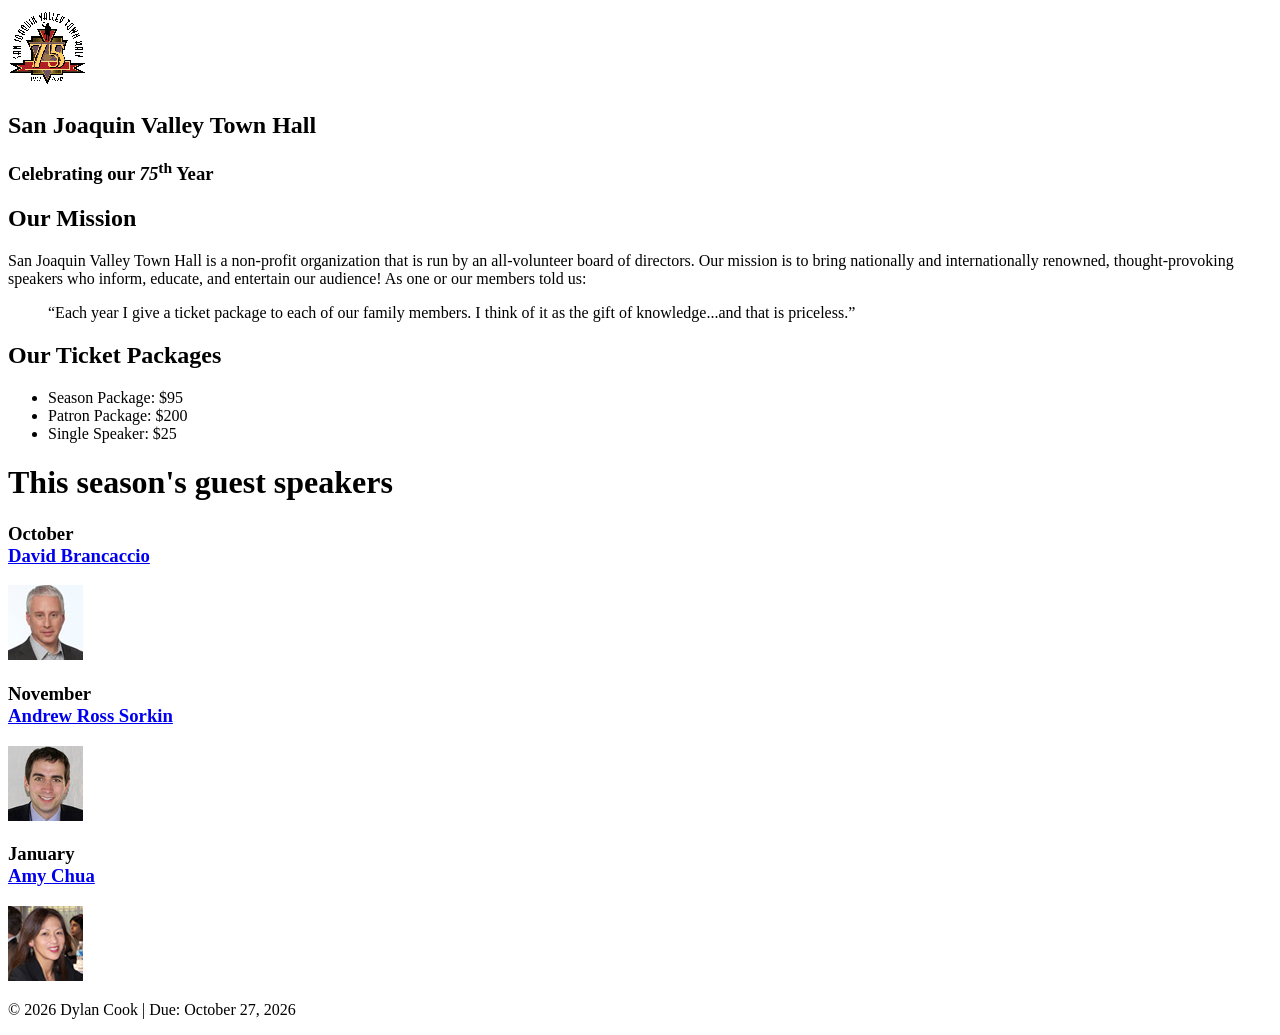
==== index.html @ f00ebff6 "Add files via upload" ====
<!DOCTYPE html>
<html lang="en">

<head>
	<meta charset="utf-8">
	<title>San Joaquin Valley Town Hall</title>
	<link rel="icon" href="images/favicon.ico">
	<link rel="stylesheet" href="styles/main.css">
</head>

<body>
	<header>
		<img src="images/town_hall_logo.gif" alt="Town Hall logo" height="80">
		<h2>San Joaquin Valley Town Hall</h2>
		<h3>Celebrating our <em class="large">75</em><sup>th</sup> Year</h3>
	</header>
	<main>
		<h2>Our Mission</h2>
		<p>San Joaquin Valley Town Hall is a non-profit organization that is run by an 
			all-volunteer board of directors. Our mission is to bring nationally and 
			internationally renowned, thought-provoking speakers who inform, educate, 
			and entertain our audience! As one or our members told us:</p>
		<blockquote>&ldquo;Each year I give a ticket package to each of our family members. 
			I think of it as the gift of knowledge...and that is priceless.&rdquo;</blockquote>

		<h2>Our Ticket Packages</h2>
		<ul>
			<li>Season Package: $95</li>
			<li>Patron Package: $200</li>
			<li>Single Speaker: $25</li>
		</ul>

		<h1>This season's guest speakers</h1>
		<h3>October<br><a href="speakers/brancaccio.html">David Brancaccio</a></h3>
		<img src="images/brancaccio75.jpg" alt="David Brancaccio photo">
		<h3>November<br><a href="speakers/sorkin.html">Andrew Ross Sorkin</a></h3>
		<img src="images/sorkin75.jpg" alt="Andrew Ross Sorkin photo">
		<h3>January<br><a href="speakers/chua.html">Amy Chua</a></h3>
		<img src="images/chua75.jpg" alt="Amy Chua photo">
	</main>
	<footer>
		<p>&copy; 2026 Dylan Cook | Due: October 27, 2026</p>
	</footer>
</body>
</html>
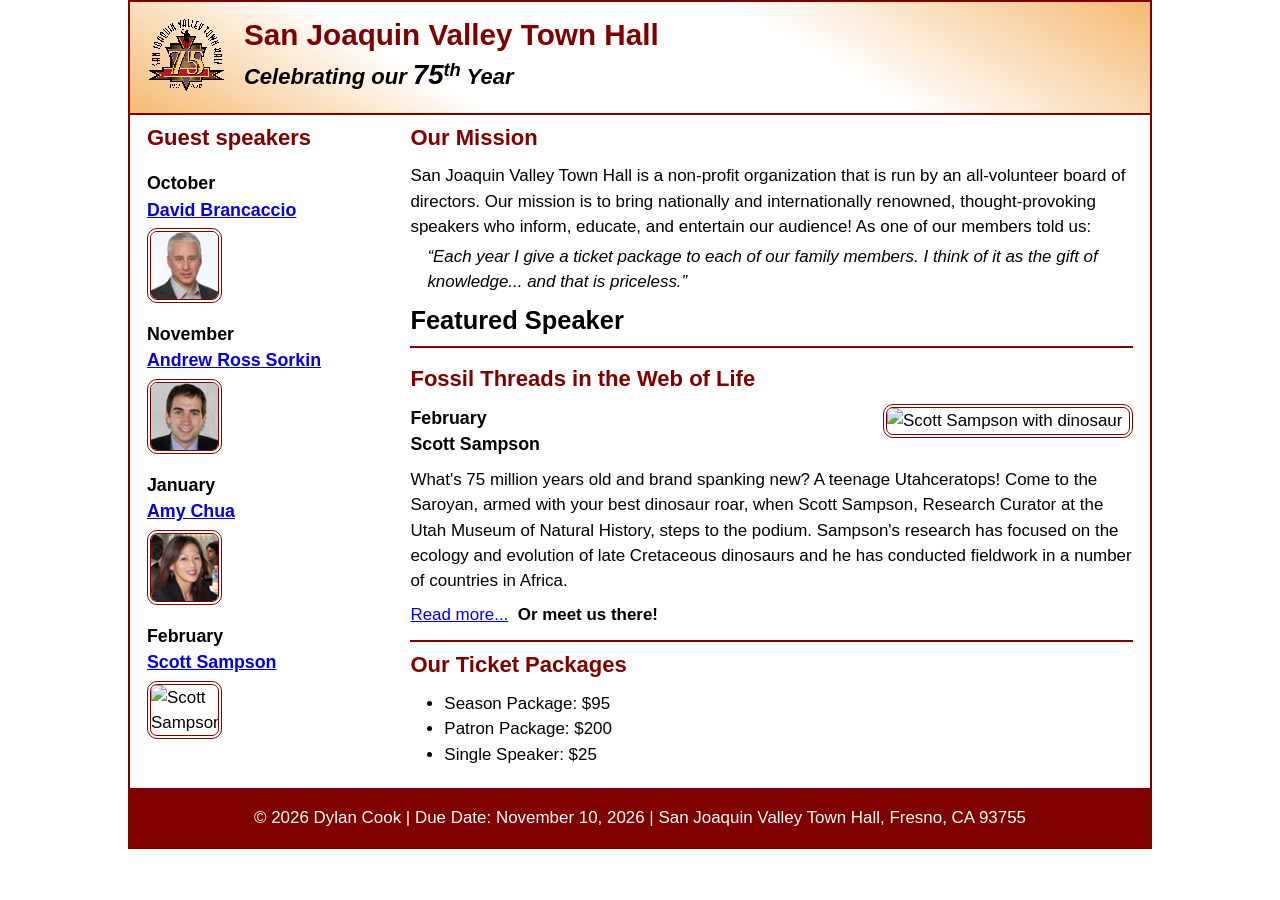
==== commit 2e7a6a8f: "Enhance index.html with responsive design and new content Added a viewport meta tag for responsive d" ====
--- a/index.html
+++ b/index.html
@@ -1,45 +1,94 @@
+
 <!DOCTYPE html>
 <html lang="en">
+<head>
+    <meta charset="utf-8">
+    <title>San Joaquin Valley Town Hall</title>
+    <meta name="viewport" content="width=device-width, initial-scale=1">
+    <link rel="icon" href="images/favicon.ico">
+    <link rel="stylesheet" href="styles/main.css">
+</head>
+<body>
+    <header>
+        <img src="images/town_hall_logo.gif" alt="Town Hall logo">
+        <h2>San Joaquin Valley Town Hall</h2>
+        <h3>Celebrating our <em class="large">75</em><sup>th</sup> Year</h3>
+    </header>
 
-<head>
-	<meta charset="utf-8">
-	<title>San Joaquin Valley Town Hall</title>
-	<link rel="icon" href="images/favicon.ico">
-	<link rel="stylesheet" href="styles/main.css">
-</head>
+    <main>
+        <aside>
+            <h2>Guest speakers</h2>
 
-<body>
-	<header>
-		<img src="images/town_hall_logo.gif" alt="Town Hall logo" height="80">
-		<h2>San Joaquin Valley Town Hall</h2>
-		<h3>Celebrating our <em class="large">75</em><sup>th</sup> Year</h3>
-	</header>
-	<main>
-		<h2>Our Mission</h2>
-		<p>San Joaquin Valley Town Hall is a non-profit organization that is run by an 
-			all-volunteer board of directors. Our mission is to bring nationally and 
-			internationally renowned, thought-provoking speakers who inform, educate, 
-			and entertain our audience! As one or our members told us:</p>
-		<blockquote>&ldquo;Each year I give a ticket package to each of our family members. 
-			I think of it as the gift of knowledge...and that is priceless.&rdquo;</blockquote>
+            <h3>October<br>
+                <a href="speakers/brancaccio.html">David Brancaccio</a>
+            </h3>
+            <img src="images/brancaccio75.jpg" alt="David Brancaccio">
 
-		<h2>Our Ticket Packages</h2>
-		<ul>
-			<li>Season Package: $95</li>
-			<li>Patron Package: $200</li>
-			<li>Single Speaker: $25</li>
-		</ul>
+            <h3>November<br>
+                <a href="speakers/sorkin.html">Andrew Ross Sorkin</a>
+            </h3>
+            <img src="images/sorkin75.jpg" alt="Andrew Ross Sorkin">
 
-		<h1>This season's guest speakers</h1>
-		<h3>October<br><a href="speakers/brancaccio.html">David Brancaccio</a></h3>
-		<img src="images/brancaccio75.jpg" alt="David Brancaccio photo">
-		<h3>November<br><a href="speakers/sorkin.html">Andrew Ross Sorkin</a></h3>
-		<img src="images/sorkin75.jpg" alt="Andrew Ross Sorkin photo">
-		<h3>January<br><a href="speakers/chua.html">Amy Chua</a></h3>
-		<img src="images/chua75.jpg" alt="Amy Chua photo">
-	</main>
-	<footer>
-		<p>&copy; 2026 Dylan Cook | Due: October 27, 2026</p>
-	</footer>
+            <h3>January<br>
+                <a href="speakers/chua.html">Amy Chua</a>
+            </h3>
+            <img src="images/chua75.jpg" alt="Amy Chua">
+
+            <h3>February<br>
+                <a href="speakers/sampson.html">Scott Sampson</a>
+            </h3>
+            <img src="images/sampson75.jpg" alt="Scott Sampson">
+        </aside>
+
+        <section>
+            <h2>Our Mission</h2>
+            <p>San Joaquin Valley Town Hall is a non-profit organization
+                that is run by an all-volunteer board of directors.
+                Our mission is to bring nationally and internationally
+                renowned, thought-provoking speakers who inform, educate,
+                and entertain our audience! As one of our members told us:</p>
+
+            <blockquote>
+                &ldquo;Each year I give a ticket package to each of our
+                family members. I think of it as the gift of knowledge...
+                and that is priceless.&rdquo;
+            </blockquote>
+
+            <h1>Featured Speaker</h1>
+
+            <article class="featured">
+                <h2>Fossil Threads in the Web of Life</h2>
+                <img src="images/sampson_dinosaur.jpg"
+                     alt="Scott Sampson with dinosaur">
+                <h3>February<br>Scott Sampson</h3>
+
+                <p>What's 75 million years old and brand spanking new?
+                    A teenage Utahceratops! Come to the Saroyan, armed
+                    with your best dinosaur roar, when Scott Sampson,
+                    Research Curator at the Utah Museum of Natural History,
+                    steps to the podium. Sampson's research has focused
+                    on the ecology and evolution of late Cretaceous
+                    dinosaurs and he has conducted fieldwork in a number
+                    of countries in Africa.</p>
+
+                <p>
+                    <a href="speakers/sampson.html">Read more...</a>
+                    &nbsp;<b>Or meet us there!</b>
+                </p>
+            </article>
+
+            <h2>Our Ticket Packages</h2>
+            <ul>
+                <li>Season Package: $95</li>
+                <li>Patron Package: $200</li>
+                <li>Single Speaker: $25</li>
+            </ul>
+        </section>
+    </main>
+
+    <footer>
+        <p>&copy; 2026 Dylan Cook | Due Date: November 10, 2026 |
+            San Joaquin Valley Town Hall, Fresno, CA 93755</p>
+    </footer>
 </body>
 </html>
--- a/styles/main.css
+++ b/styles/main.css
@@ -0,0 +1,197 @@
+
+/* custom properties */
+:root {
+    --accent-color: #800000;
+    --gradient-color: #f6bb73;
+}
+
+/* reset */
+* {
+    margin: 0;
+    padding: 0;
+    box-sizing: border-box;
+}
+
+/* default styles */
+body {
+    font-family: Arial, Helvetica, sans-serif;
+    font-size: calc(90% + .2vw);
+    line-height: 1.5;
+    width: 80%;
+    max-width: 1024px;
+    margin: auto;
+    border: 2px solid var(--accent-color);
+}
+
+a:hover, a:focus {
+    font-style: italic;
+    color: var(--accent-color);
+}
+
+h1, h2, h3, p, ul {
+    padding: .25em 0;
+}
+
+h1 {
+    font-size: 150%;
+}
+
+h2 {
+    font-size: 130%;
+    color: var(--accent-color);
+}
+
+h3 {
+    font-size: 105%;
+}
+
+ul {
+    margin-left: 2em;
+}
+
+/* header */
+header {
+    line-height: 1.2;
+    border-bottom: 2px solid var(--accent-color);
+    background-image: linear-gradient(
+        30deg, var(--gradient-color) 0%,
+        white 30%, white 65%,
+        var(--gradient-color) 100%);
+}
+
+header h2 {
+    font-size: 175%;
+    padding: .5em 0 0 0;
+}
+
+header h3 {
+    font-size: 130%;
+    font-style: italic;
+    padding-bottom: 1em;
+}
+
+header img {
+    float: left;
+    width: 12%;
+    min-width: 40px;
+    max-width: 80px;
+    height: auto;
+    margin: .75em 1em;
+}
+
+/* main content */
+main {
+    display: flex;
+    padding: 0 1em 1em;
+    gap: 1em;
+}
+
+main blockquote {
+    font-style: italic;
+    padding-left: 1em;
+}
+
+main img {
+    border: 4px double var(--accent-color);
+    border-radius: 10px;
+}
+
+/* two-column layout */
+main > aside {
+    flex: 0 0 25%;
+    min-width: 0;
+}
+
+main > section {
+    flex: 1 1 75%;
+    min-width: 0;
+}
+
+/* guest speakers */
+aside h3 {
+    margin-top: .35em;
+}
+
+aside img {
+    width: 55%;
+    min-width: 40px;
+    max-width: 75px;
+    height: auto;
+}
+
+/* featured speaker */
+.featured {
+    border-top: 2px solid var(--accent-color);
+    border-bottom: 2px solid var(--accent-color);
+    padding: .5em 0;
+    display: flow-root;
+}
+
+/* dinosaur image */
+main > section img {
+    float: right;
+    width: 45%;
+    min-width: 100px;
+    max-width: 250px;
+    height: auto;
+    margin: .25em 0 .75em 1em;
+}
+
+/* Scott Sampson speaker page */
+.speaker h1 {
+    color: var(--accent-color);
+}
+
+.speaker h2 {
+    color: black;
+}
+
+.speaker p {
+    padding: .5em 0;
+}
+
+/* return to homepage */
+.return-home {
+    padding: .5em 1em 1em;
+}
+
+/* footer */
+footer {
+    background-color: var(--accent-color);
+}
+
+footer p {
+    text-align: center;
+    color: white;
+    padding: 1em 0;
+}
+
+/* special text */
+.large {
+    font-size: 125%;
+}
+
+/* smaller screens */
+@media (max-width: 560px) {
+    body {
+        width: 96%;
+    }
+
+    main {
+        gap: .65em;
+        padding: 0 .5em 1em;
+    }
+
+    main > aside {
+        flex-basis: 30%;
+        overflow-wrap: anywhere;
+    }
+
+    main > section {
+        flex-basis: 70%;
+    }
+
+    main > section img {
+        width: 50%;
+    }
+}
